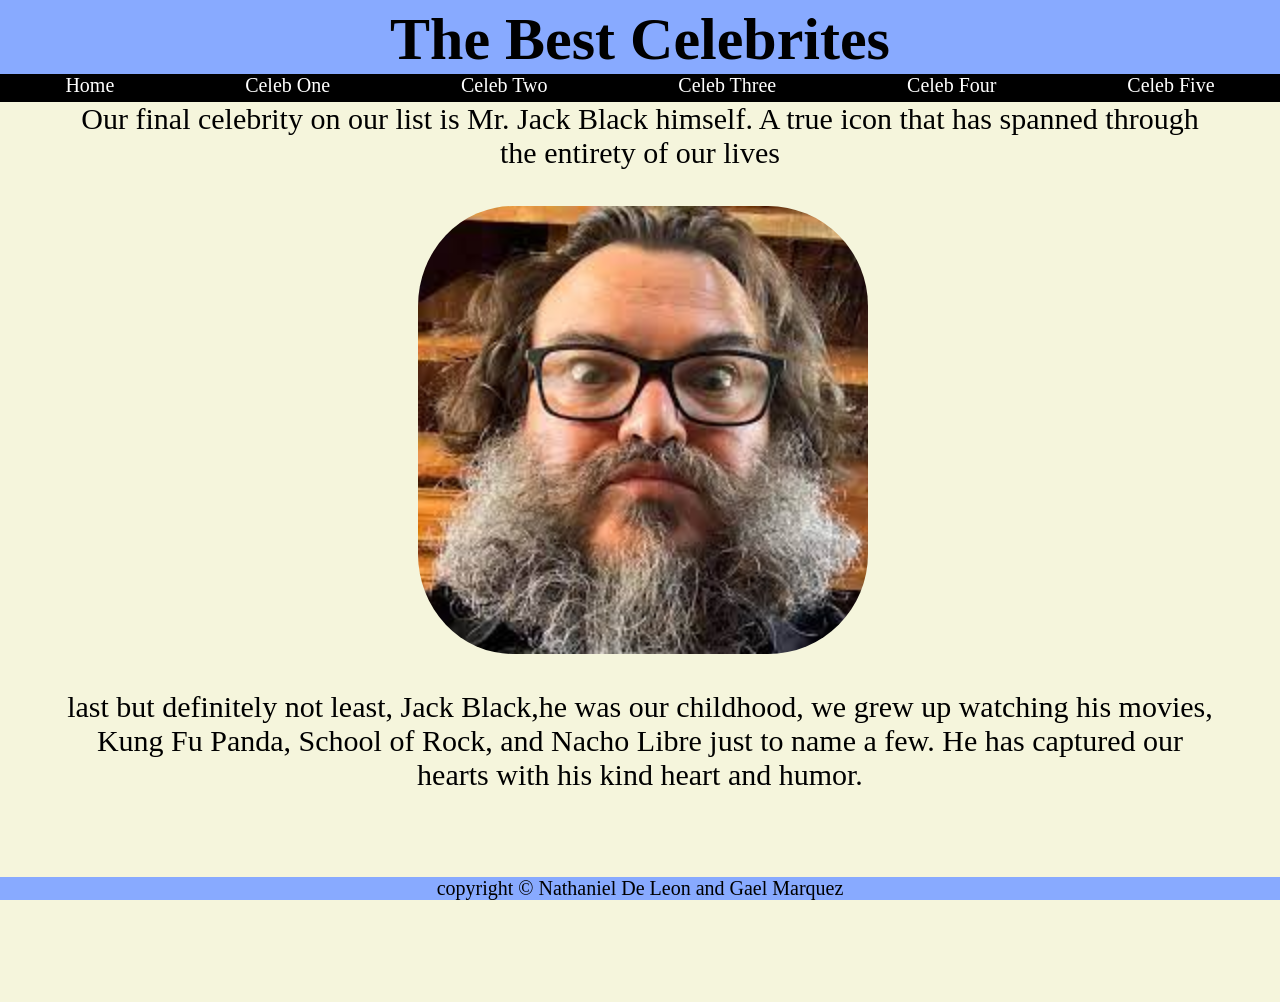
==== celeb_five.html @ fd4b1f17 "addedcorrect spacing spaces" ====
<html>
    <head>
        <title>Celeb_Five</title>
        <link rel="stylesheet" href="styles.css">
    </head>
    <body>
        <header>
            <div class="heading">
                <h1>The Best Celebrites</h1>
            </div>
            <ul class="nav-bar">
                <li><a href="index.html">Home</a></li>
                <li><a href="celeb_one.html">Celeb One</a></li>
                <li><a href="celeb_two.html">Celeb Two</a></lil>
                <li><a href="celeb_three.html">Celeb Three</a></li>
                <li><a href="celeb_four.html">Celeb Four</a></li>
                <li><a href="celeb_five.html">Celeb Five</a></li>
            </ul>
        </header>
        <div class="content">
            <p>Our final celebrity on our list is Mr. Jack Black himself. A true icon that has spanned through the entirety of our lives</p>
            <br><br>
         <img src = "Images/JackBlack.jpeg" width = "450" length = " 750">
         <br><br>
            <p>last but definitely not least, Jack Black,he was our childhood, we grew up watching his movies, Kung Fu Panda, School of Rock, and Nacho Libre just to name a few. He has captured our hearts with his kind heart and humor.  </p>
        </div>
        <footer>
            copyright &copy; Nathaniel De Leon and Gael Marquez
        </footer>
    </body>
</html>
---- styles.css ----
*{
    margin:0px;
    padding:0px;
}
header{
    width:100%;
    align-items: center;
    background-color: #88aaff;
    padding-top: 5px;
}
.heading{
    color:black;
    font-size:30px;
    
}
.heading h1{
    text-align: center;
}
.nav-bar{
    background-color:black;
    display: flex;
    justify-content: space-around;
    list-style-type: none;
    padding-bottom: 5px;
    margin-bottom: 0px;
}
.nav-bar a{
    font-size: 20px;
    color: white;
}
.nav-bar .active{
    color: #e25825;
}
a:link{
    text-decoration: none;
}
a:visited{
    text-decoration: none;
}
a:hover{
    text-decoration: underline;
}
a:active{
    text-decoration: none;
}
.content{
    width: 100%;
    height:100%;
    background-color: beige;
}
footer{
    width: 100%;
    text-align: center;
    font-size: 20px;
    background-color: #88aaff;
    bottom: 0;
    position: fixed;
}
.content p{
    font-size: 30px;
    text-align:center;
    margin-left: 5%;
    margin-right: 5%;
}
.content img{
    display: block;
    margin-right: auto;
    margin-left:auto;
    padding-left: 5px;
    border: #000000 2px;
    border-radius: 100px;
}
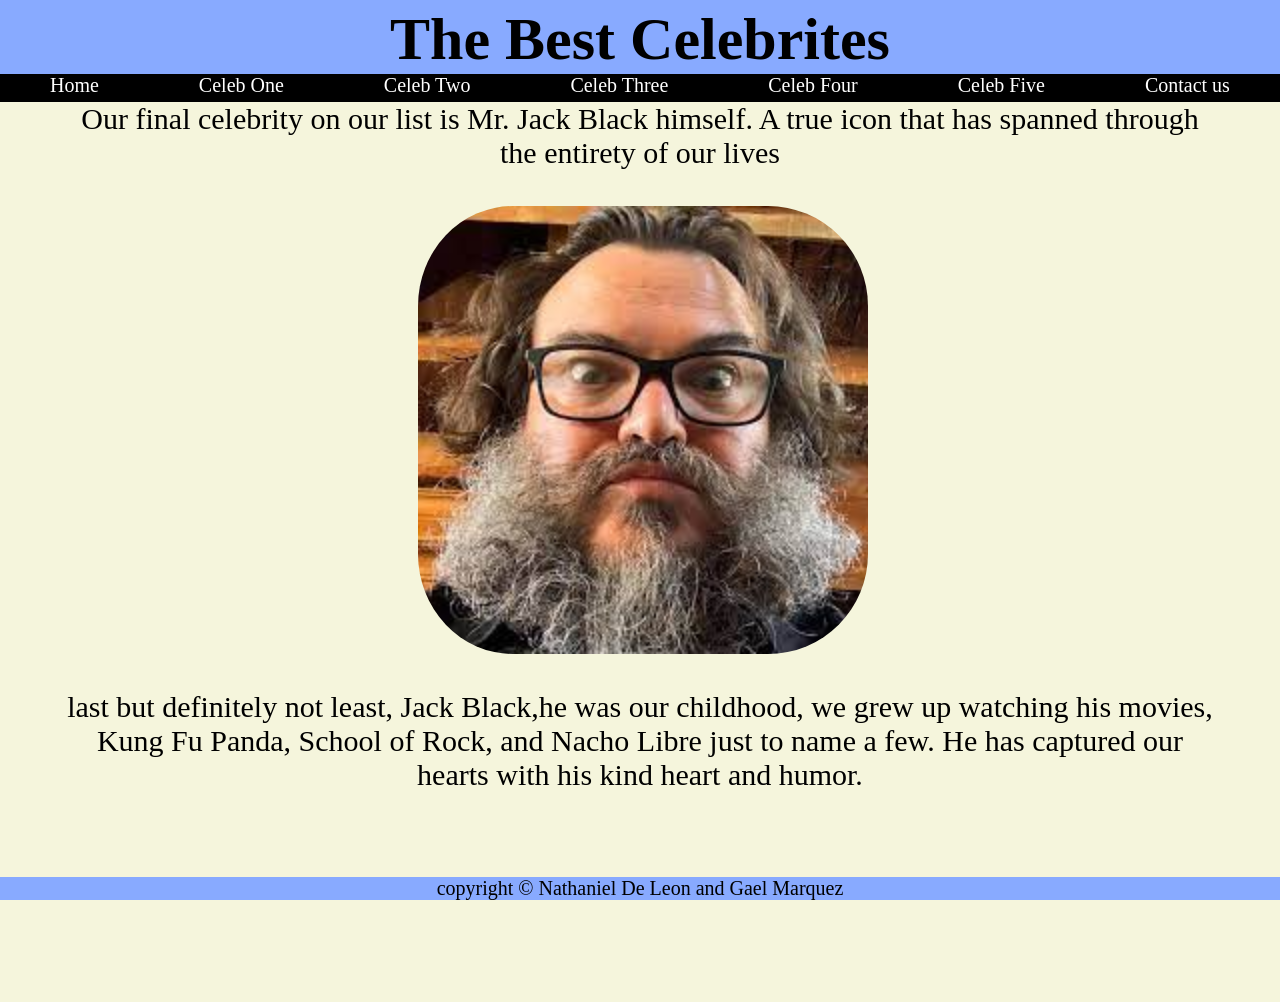
==== commit 992e8195: "linked contact us" ====
--- a/celeb_five.html
+++ b/celeb_five.html
@@ -15,6 +15,7 @@
                 <li><a href="celeb_three.html">Celeb Three</a></li>
                 <li><a href="celeb_four.html">Celeb Four</a></li>
                 <li><a href="celeb_five.html">Celeb Five</a></li>
+                <li><a href= "contact__us.html">Contact us</a> </li>
             </ul>
         </header>
         <div class="content">
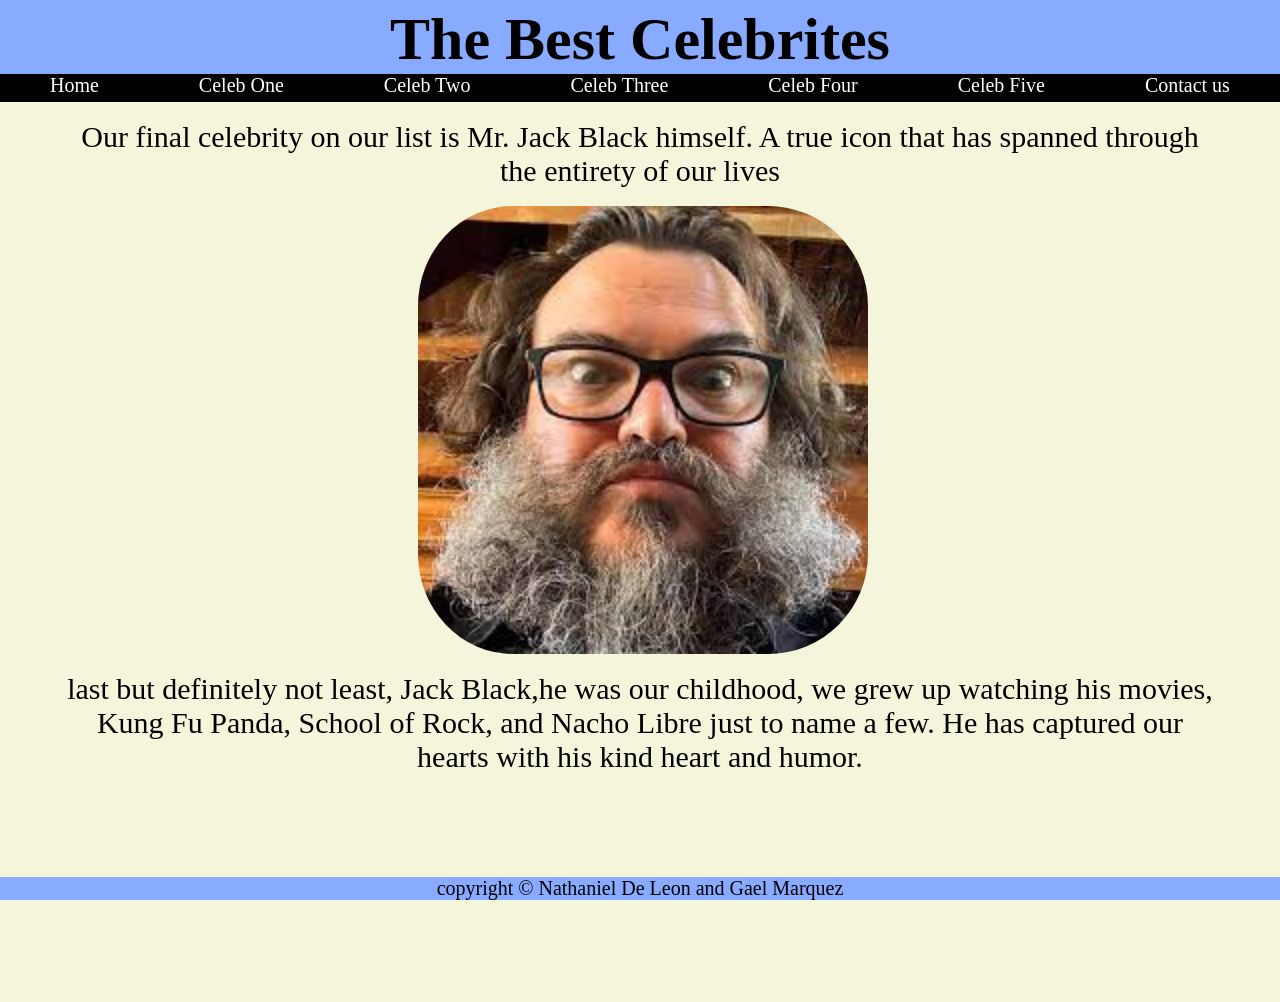
==== commit 71c332aa: "spacing issues" ====
--- a/celeb_five.html
+++ b/celeb_five.html
@@ -19,10 +19,11 @@
             </ul>
         </header>
         <div class="content">
+            <br>
             <p>Our final celebrity on our list is Mr. Jack Black himself. A true icon that has spanned through the entirety of our lives</p>
-            <br><br>
+            <br>
          <img src = "Images/JackBlack.jpeg" width = "450" length = " 750">
-         <br><br>
+         <br>
             <p>last but definitely not least, Jack Black,he was our childhood, we grew up watching his movies, Kung Fu Panda, School of Rock, and Nacho Libre just to name a few. He has captured our hearts with his kind heart and humor.  </p>
         </div>
         <footer>
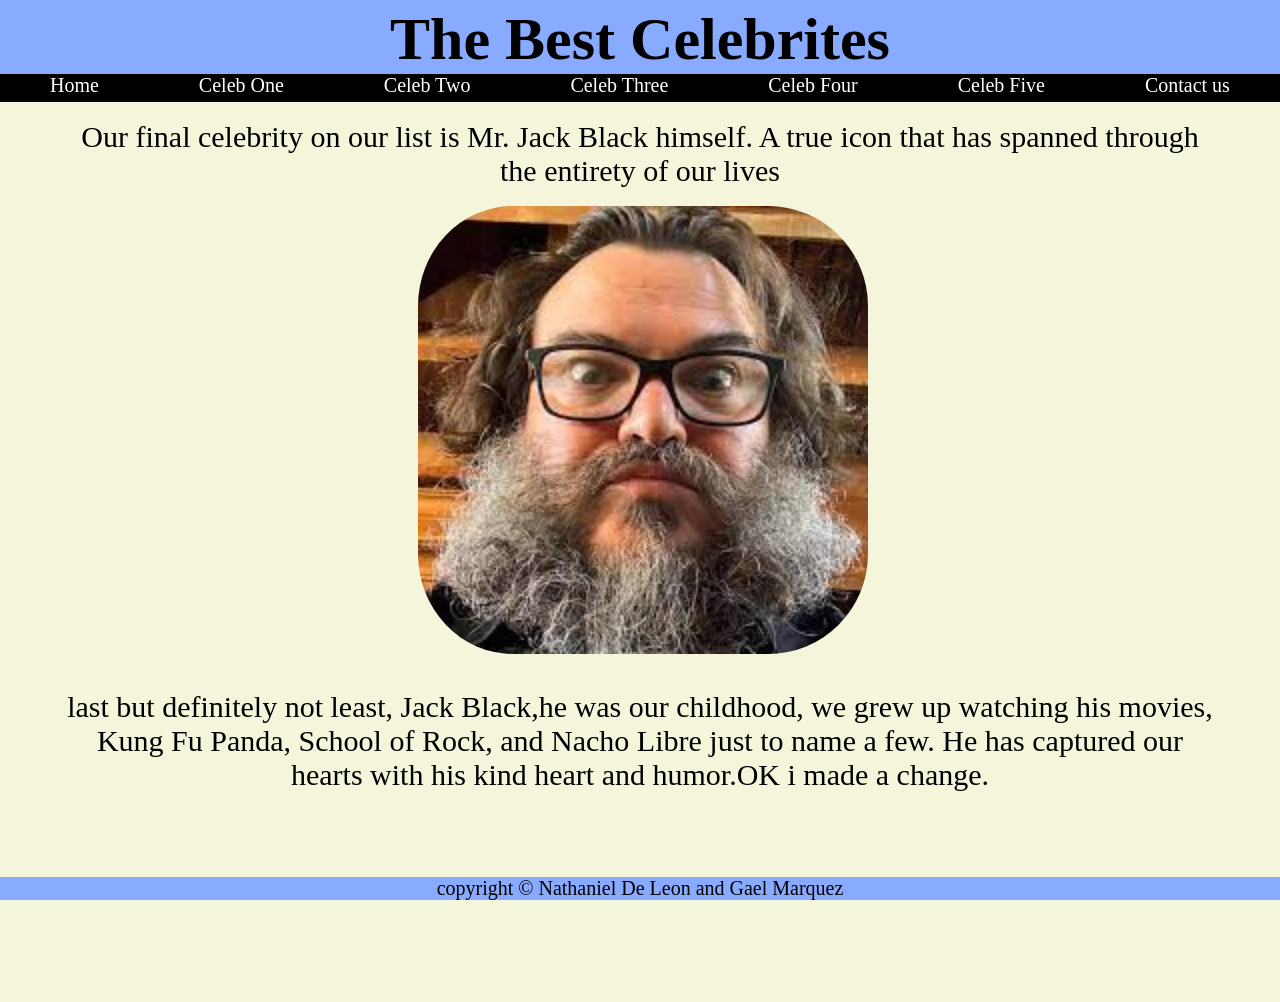
==== commit 89988f35: "changed" ====
--- a/celeb_five.html
+++ b/celeb_five.html
@@ -15,7 +15,7 @@
                 <li><a href="celeb_three.html">Celeb Three</a></li>
                 <li><a href="celeb_four.html">Celeb Four</a></li>
                 <li><a href="celeb_five.html">Celeb Five</a></li>
-                <li><a href= "contact__us.html">Contact us</a> </li>
+                <li><a href= "contact_us.html">Contact us</a> </li>
             </ul>
         </header>
         <div class="content">
@@ -23,8 +23,8 @@
             <p>Our final celebrity on our list is Mr. Jack Black himself. A true icon that has spanned through the entirety of our lives</p>
             <br>
          <img src = "Images/JackBlack.jpeg" width = "450" length = " 750">
-         <br>
-            <p>last but definitely not least, Jack Black,he was our childhood, we grew up watching his movies, Kung Fu Panda, School of Rock, and Nacho Libre just to name a few. He has captured our hearts with his kind heart and humor.  </p>
+         <br><br>
+            <p>last but definitely not least, Jack Black,he was our childhood, we grew up watching his movies, Kung Fu Panda, School of Rock, and Nacho Libre just to name a few. He has captured our hearts with his kind heart and humor.OK i made a change.  </p>
         </div>
         <footer>
             copyright &copy; Nathaniel De Leon and Gael Marquez
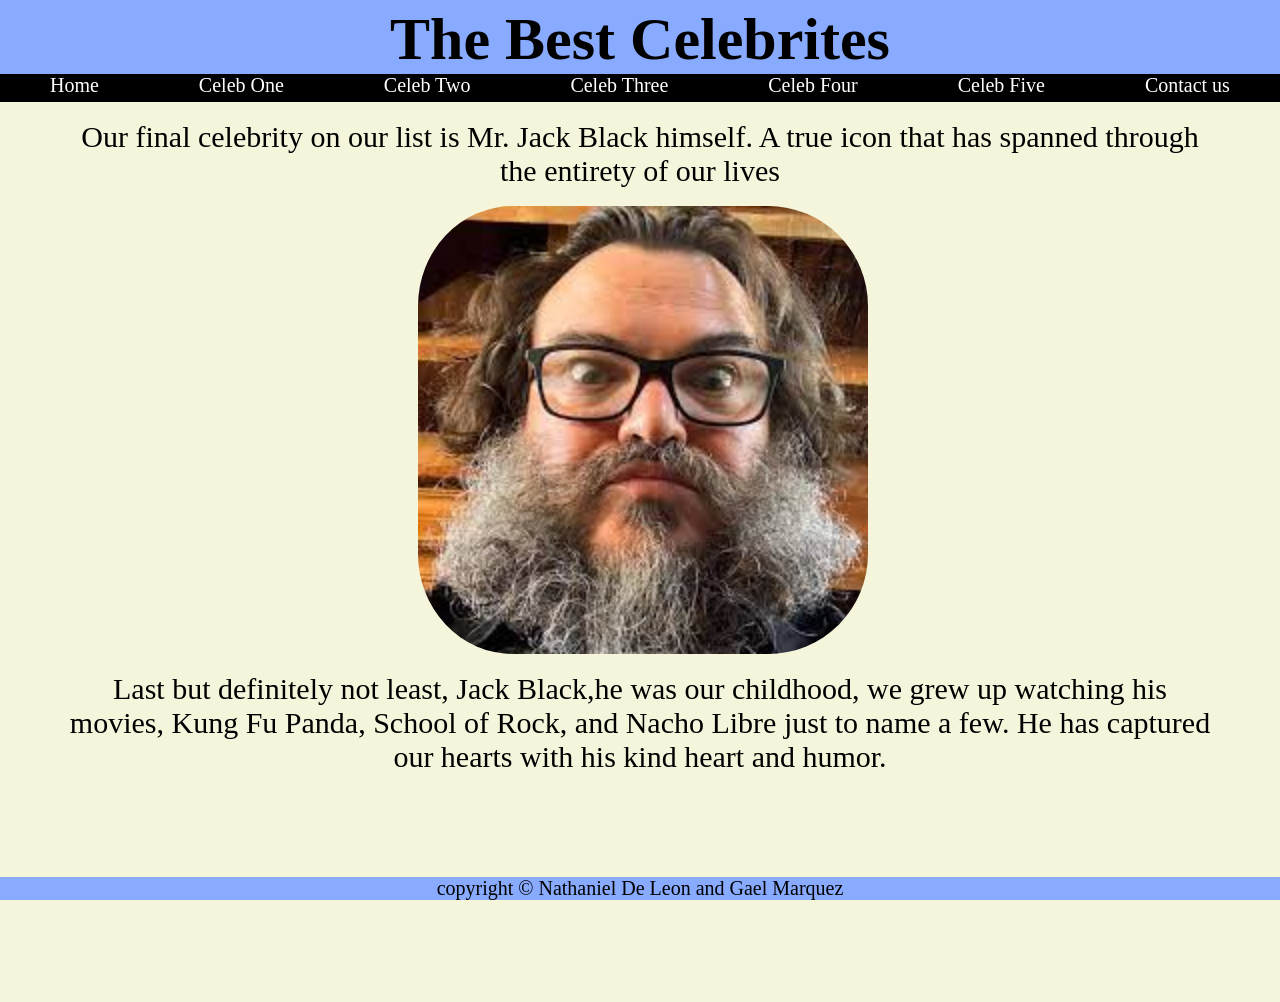
==== commit e86b8ecf: "Uppercase" ====
--- a/celeb_five.html
+++ b/celeb_five.html
@@ -23,8 +23,8 @@
             <p>Our final celebrity on our list is Mr. Jack Black himself. A true icon that has spanned through the entirety of our lives</p>
             <br>
          <img src = "Images/JackBlack.jpeg" width = "450" length = " 750">
-         <br><br>
-            <p>last but definitely not least, Jack Black,he was our childhood, we grew up watching his movies, Kung Fu Panda, School of Rock, and Nacho Libre just to name a few. He has captured our hearts with his kind heart and humor.OK i made a change.  </p>
+         <br>
+            <p>Last but definitely not least, Jack Black,he was our childhood, we grew up watching his movies, Kung Fu Panda, School of Rock, and Nacho Libre just to name a few. He has captured our hearts with his kind heart and humor.  </p>
         </div>
         <footer>
             copyright &copy; Nathaniel De Leon and Gael Marquez
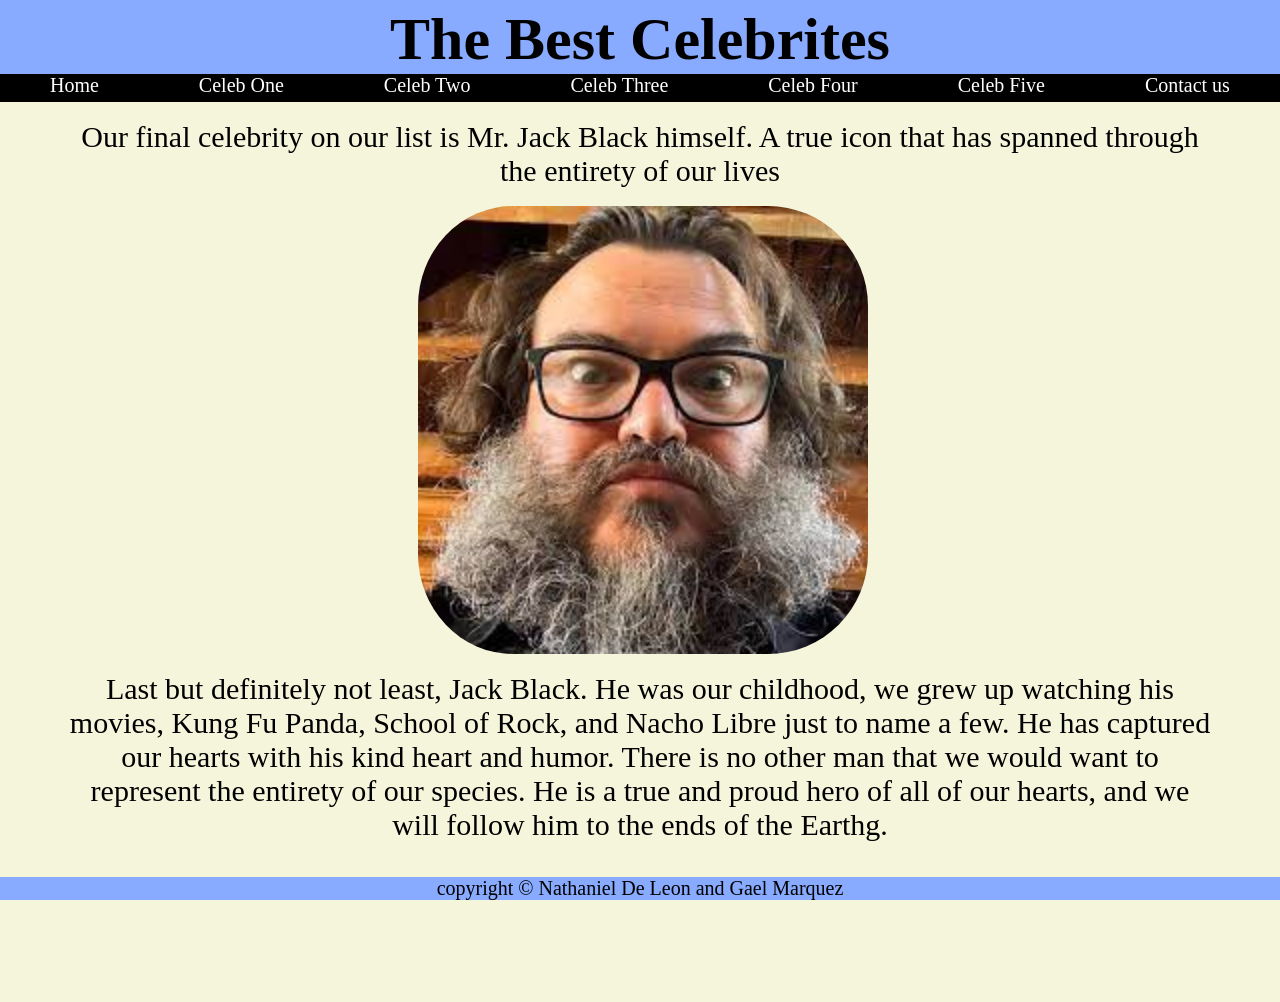
==== commit c7358032: "jack black fixing" ====
--- a/celeb_five.html
+++ b/celeb_five.html
@@ -24,7 +24,7 @@
             <br>
          <img src = "Images/JackBlack.jpeg" width = "450" length = " 750">
          <br>
-            <p>Last but definitely not least, Jack Black,he was our childhood, we grew up watching his movies, Kung Fu Panda, School of Rock, and Nacho Libre just to name a few. He has captured our hearts with his kind heart and humor.  </p>
+            <p>Last but definitely not least, Jack Black. He was our childhood, we grew up watching his movies, Kung Fu Panda, School of Rock, and Nacho Libre just to name a few. He has captured our hearts with his kind heart and humor. There is no other man that we would want to represent the entirety of our species. He is a true and proud hero of all of our hearts, and we will follow him to the ends of the Earthg. </p>
         </div>
         <footer>
             copyright &copy; Nathaniel De Leon and Gael Marquez
--- a/styles.css
+++ b/styles.css
@@ -7,6 +7,8 @@
     align-items: center;
     background-color: #88aaff;
     padding-top: 5px;
+    position: sticky;
+    top:0;
 }
 .heading{
     color:black;
@@ -69,4 +71,19 @@
     padding-left: 5px;
     border: #000000 2px;
     border-radius: 100px;
+}
+.content form{
+    width: max-content;
+    margin: auto;
+    padding-top: 30px;
+}
+.content form fieldset{
+    padding: 10px;
+}
+.content form input, label{
+    font-size: 20px;
+}
+.content form legend{
+    font-size: 30px;
+    
 }
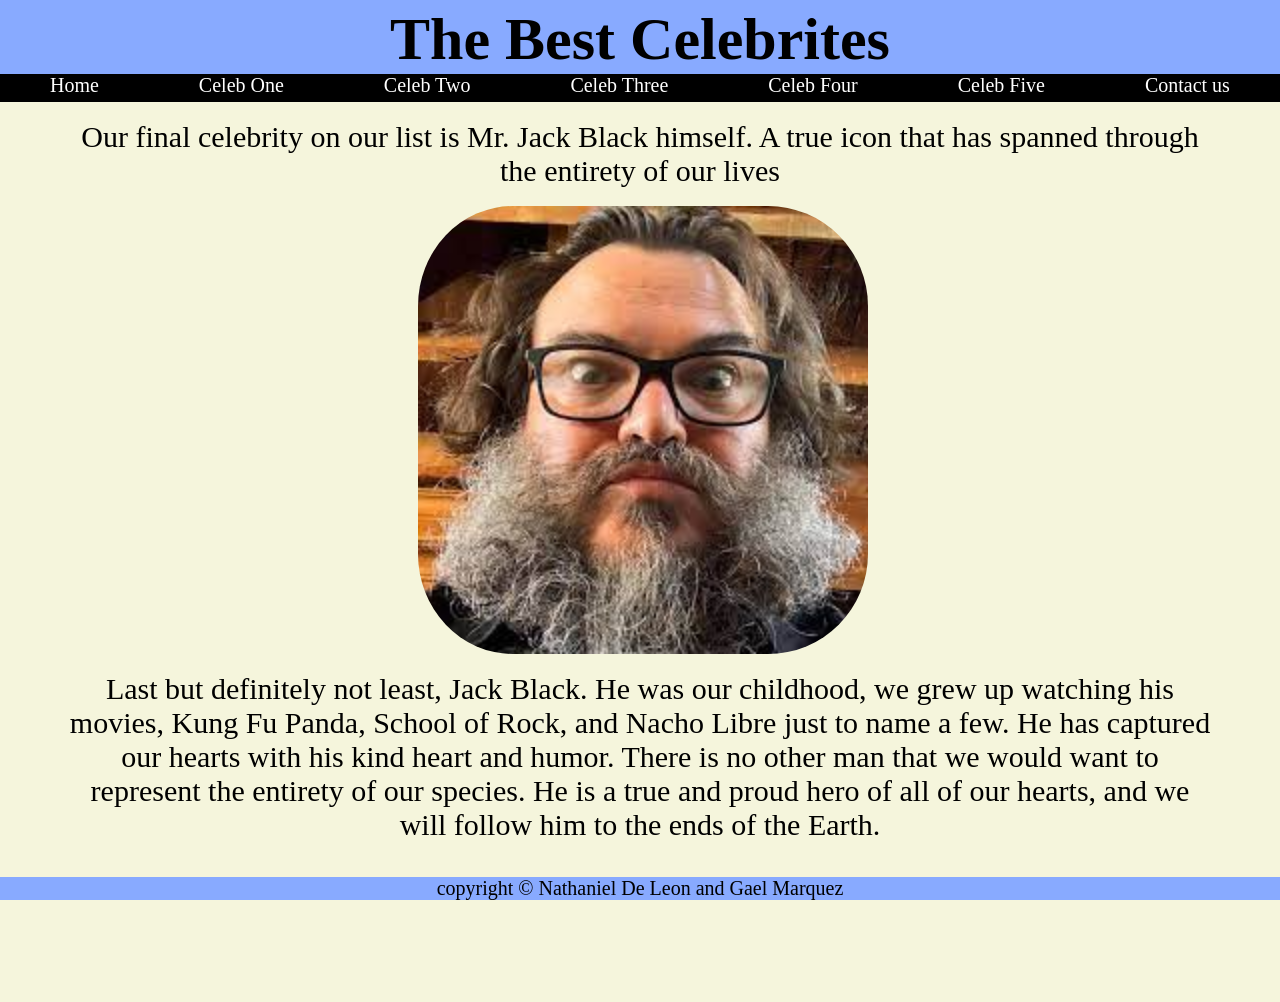
==== commit f9d80c8e: "garmmar fixing" ====
--- a/celeb_five.html
+++ b/celeb_five.html
@@ -24,7 +24,7 @@
             <br>
          <img src = "Images/JackBlack.jpeg" width = "450" length = " 750">
          <br>
-            <p>Last but definitely not least, Jack Black. He was our childhood, we grew up watching his movies, Kung Fu Panda, School of Rock, and Nacho Libre just to name a few. He has captured our hearts with his kind heart and humor. There is no other man that we would want to represent the entirety of our species. He is a true and proud hero of all of our hearts, and we will follow him to the ends of the Earthg. </p>
+            <p>Last but definitely not least, Jack Black. He was our childhood, we grew up watching his movies, Kung Fu Panda, School of Rock, and Nacho Libre just to name a few. He has captured our hearts with his kind heart and humor. There is no other man that we would want to represent the entirety of our species. He is a true and proud hero of all of our hearts, and we will follow him to the ends of the Earth. </p>
         </div>
         <footer>
             copyright &copy; Nathaniel De Leon and Gael Marquez
